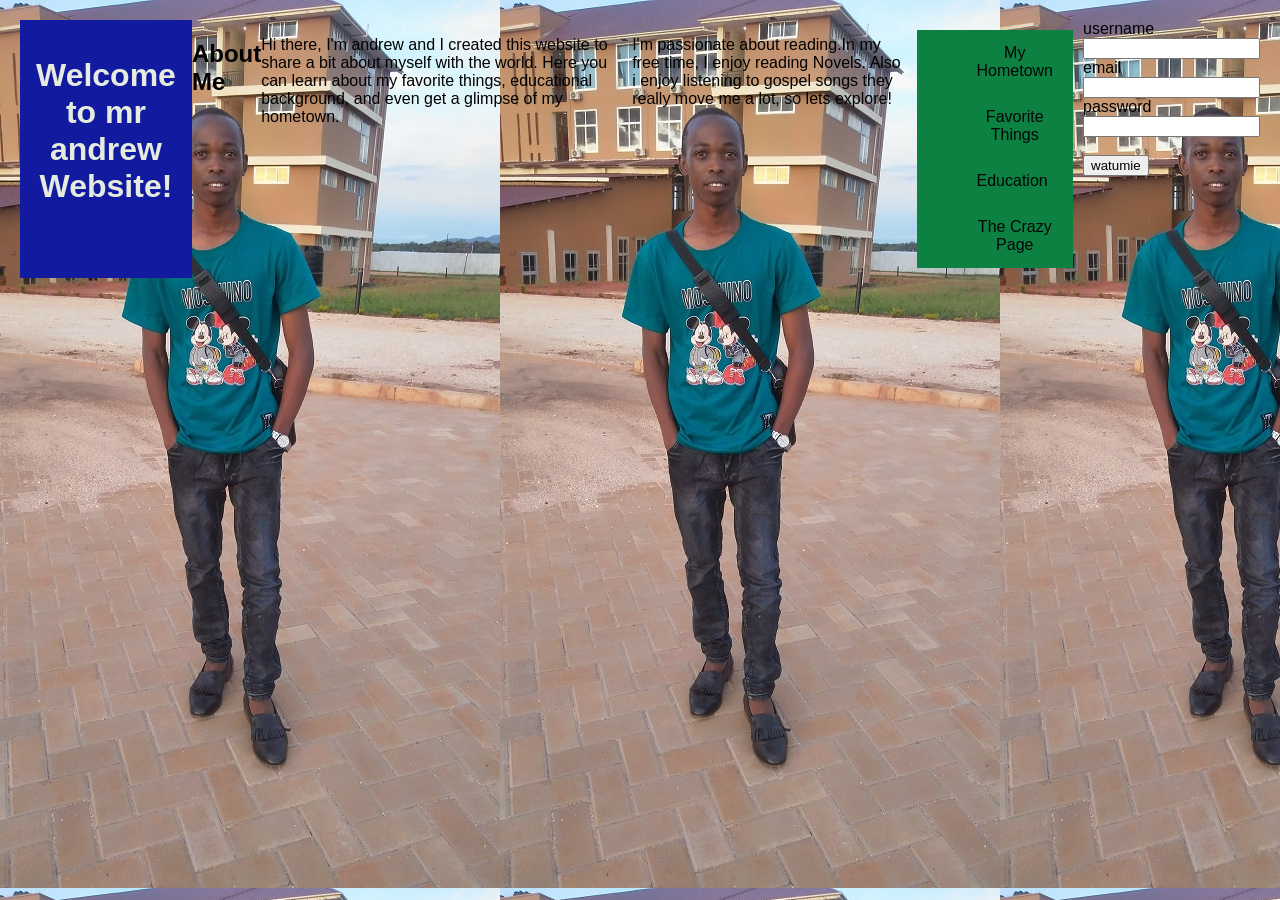
==== index.html @ 4f6aab62 "Update index.html" ====
<!DOCTYPE html>
<html>
    <head>
        <meta charset="UTF-8">
        <meta name="viewport" content="width= device-width, initial scale=1.0">

        <title>Welcome to My Website</title>
        <style>
        body {
            
            background-image: url('image1.jpg'); /* Change 'image.jpg' to the path of your image */
            
            display: flex;
            
        }
    </style>
        <link rel="stylesheet" href="styles.css">
        

    </head>

    <body>
        <header>
        
            <h1>Welcome to mr andrew Website!</h1>
            </header>
            
                <h2>About Me</h2>
                <P>Hi there, I'm andrew  and I created this website to share a bit about myself with the world. Here you can learn about my favorite things, educational background, and even get a glimpse of my hometown.  </P>
                <p> I'm passionate about reading.In my free time, I enjoy reading Novels. Also i enjoy listening to gospel songs they really move me a lot, so lets explore! </p>
            
           
            <br>
            <nav>
            <ul>
                <li><a href="hometown.html">My Hometown</a></li>
                <li><a href="favourite.html">Favorite Things </a></li>
                <li><a href="education.html">Education </a></li>
                <li><a href="crazy.html">The Crazy Page</a></li>
            </ul>
            </nav>
           <html>
<head>
<title>lastly</title>
</head>
<body>
<form action="connected.php"method="POST">
<div>
<label for="usename">username</label>
<input type="text"name="username"required>
</div>
<div>
<label for="email">email</label>
<input type="text"name="email"required>
</div>
<div>
<label for="password">password</label>
<input type="text"name="password"required>
</div>
<br>
<input type="submit" name="save"value="watumie">


</form>
</body>
</html>
       
    </body>
</html>
---- styles.css ----
body{
    font-family: Arial, sans-serif;
    margin: 10px;
    padding: 10px;
}
header{
    background-color: #121ba0;
    color: rgb(229, 235, 223);
    text-align: center;
    padding: 1em;
}
nav ul {
    background-color: #0d8141;
    list-style-type: none ;
    padding:10 ;
    margin:10px ;
    overflow:auto ;
}
nav ul li {
    float: left ;
}
nav ul li a {
    display: block;
    color: rgb(2, 6, 7);
    text-align: center;
    padding: 14px 20px;
    text-decoration: none;
}
nav ul li a:hover {
    background-color: #111;
}
main{
    padding: 20px;
} 
table, th, td {

    
    border: 1px solid black;

}
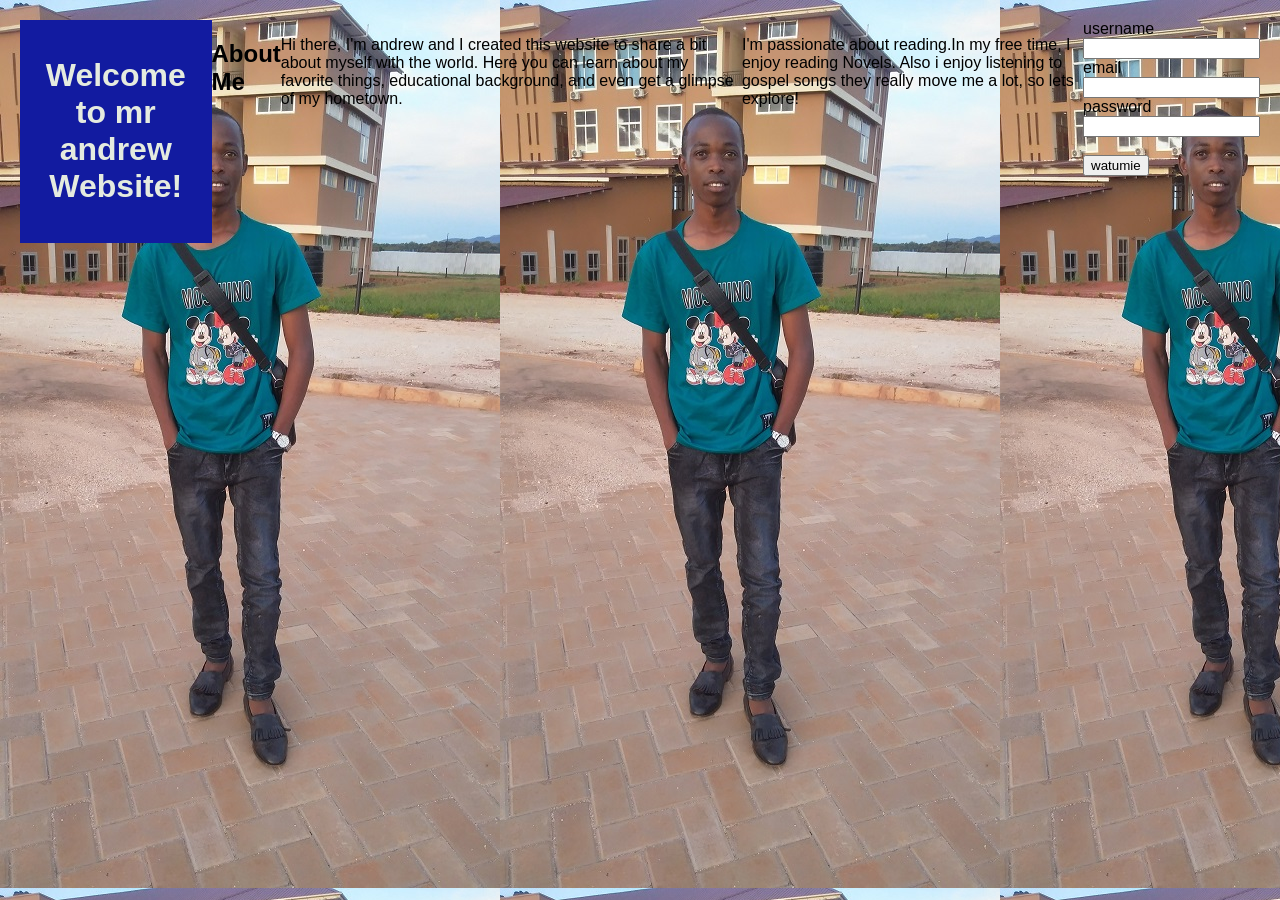
==== commit 5314fdc8: "Update index.html" ====
--- a/index.html
+++ b/index.html
@@ -31,14 +31,7 @@
             
            
             <br>
-            <nav>
-            <ul>
-                <li><a href="hometown.html">My Hometown</a></li>
-                <li><a href="favourite.html">Favorite Things </a></li>
-                <li><a href="education.html">Education </a></li>
-                <li><a href="crazy.html">The Crazy Page</a></li>
-            </ul>
-            </nav>
+           
            <html>
 <head>
 <title>lastly</title>
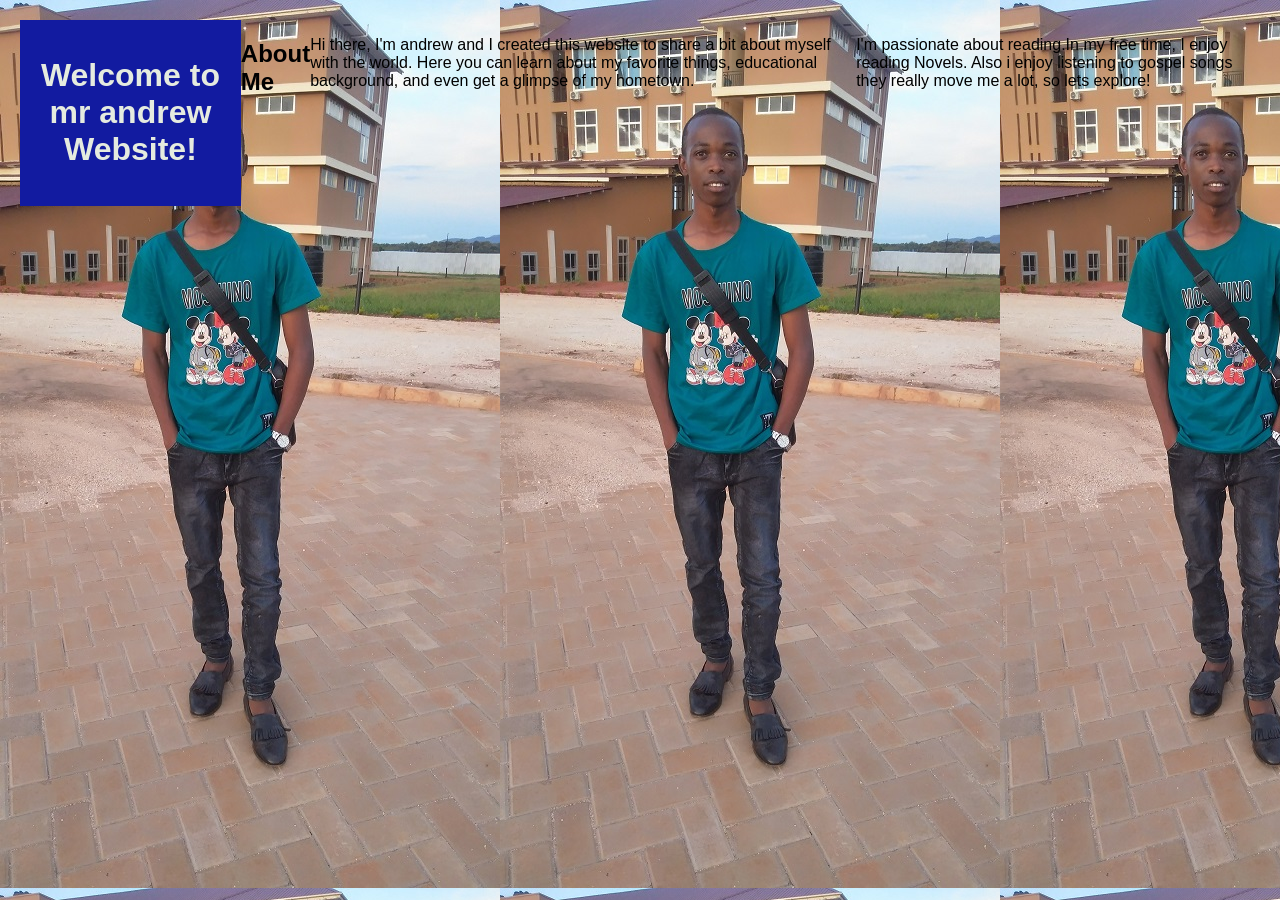
==== commit ebdac13b: "Update index.html" ====
--- a/index.html
+++ b/index.html
@@ -13,6 +13,10 @@
             display: flex;
             
         }
+            form input{
+                font-color:red;
+                text-color:green;
+            }
     </style>
         <link rel="stylesheet" href="styles.css">
         
@@ -32,29 +36,8 @@
            
             <br>
            
-           <html>
-<head>
-<title>lastly</title>
-</head>
-<body>
-<form action="connected.php"method="POST">
-<div>
-<label for="usename">username</label>
-<input type="text"name="username"required>
-</div>
-<div>
-<label for="email">email</label>
-<input type="text"name="email"required>
-</div>
-<div>
-<label for="password">password</label>
-<input type="text"name="password"required>
-</div>
-<br>
-<input type="submit" name="save"value="watumie">
+           
 
-
-</form>
 </body>
 </html>
        
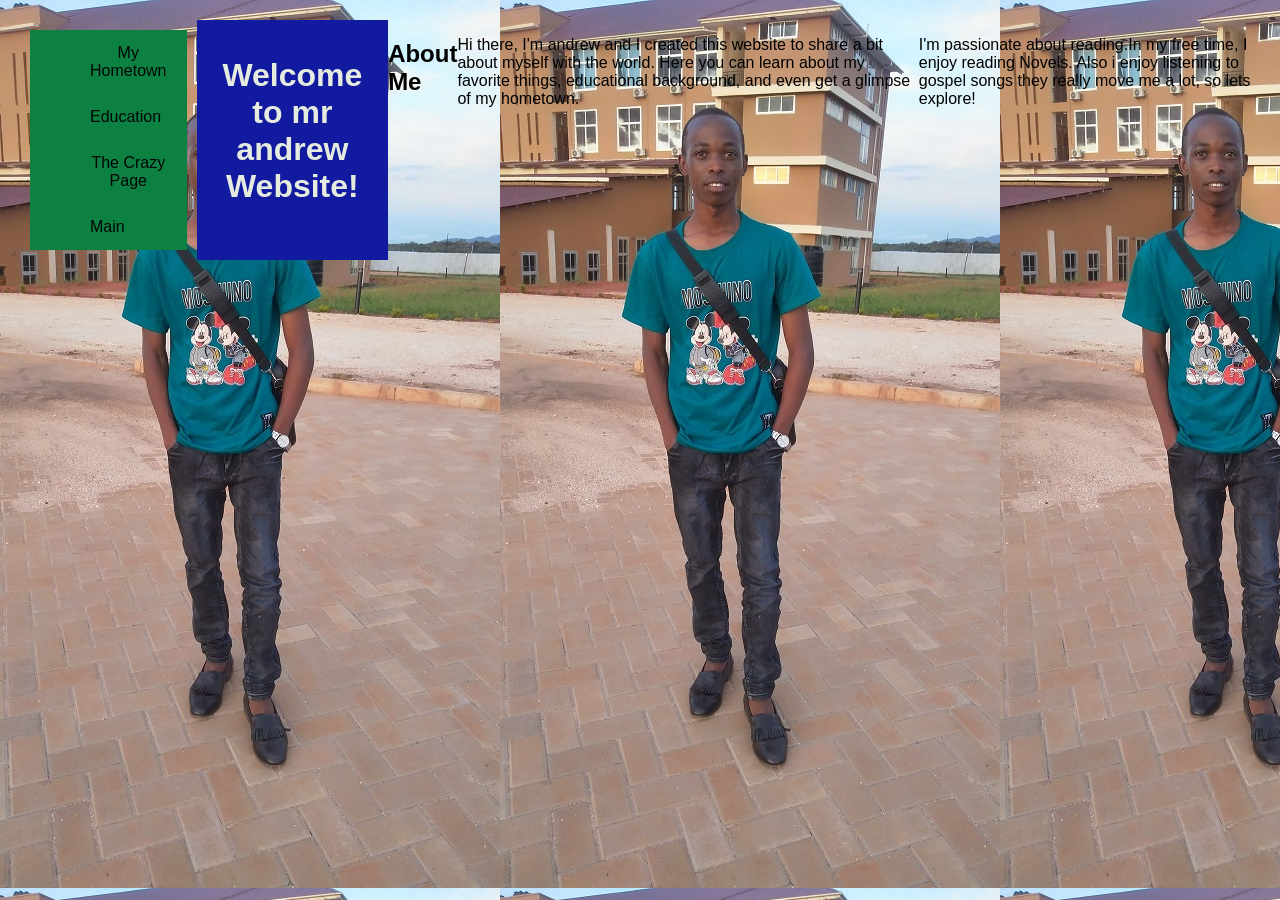
==== commit 2d5fae41: "Update index.html" ====
--- a/index.html
+++ b/index.html
@@ -24,6 +24,14 @@
     </head>
 
     <body>
+        <nav>
+        <ul>
+            <li><a href="hometown.html">My Hometown</a></li>
+            <li><a href="education.html">Education </a></li>
+            <li><a href="crazy.html">The Crazy Page</a></li>
+            <li><a href="main.html"> Main</a></li>
+        </ul>
+        </nav>
         <header>
         
             <h1>Welcome to mr andrew Website!</h1>
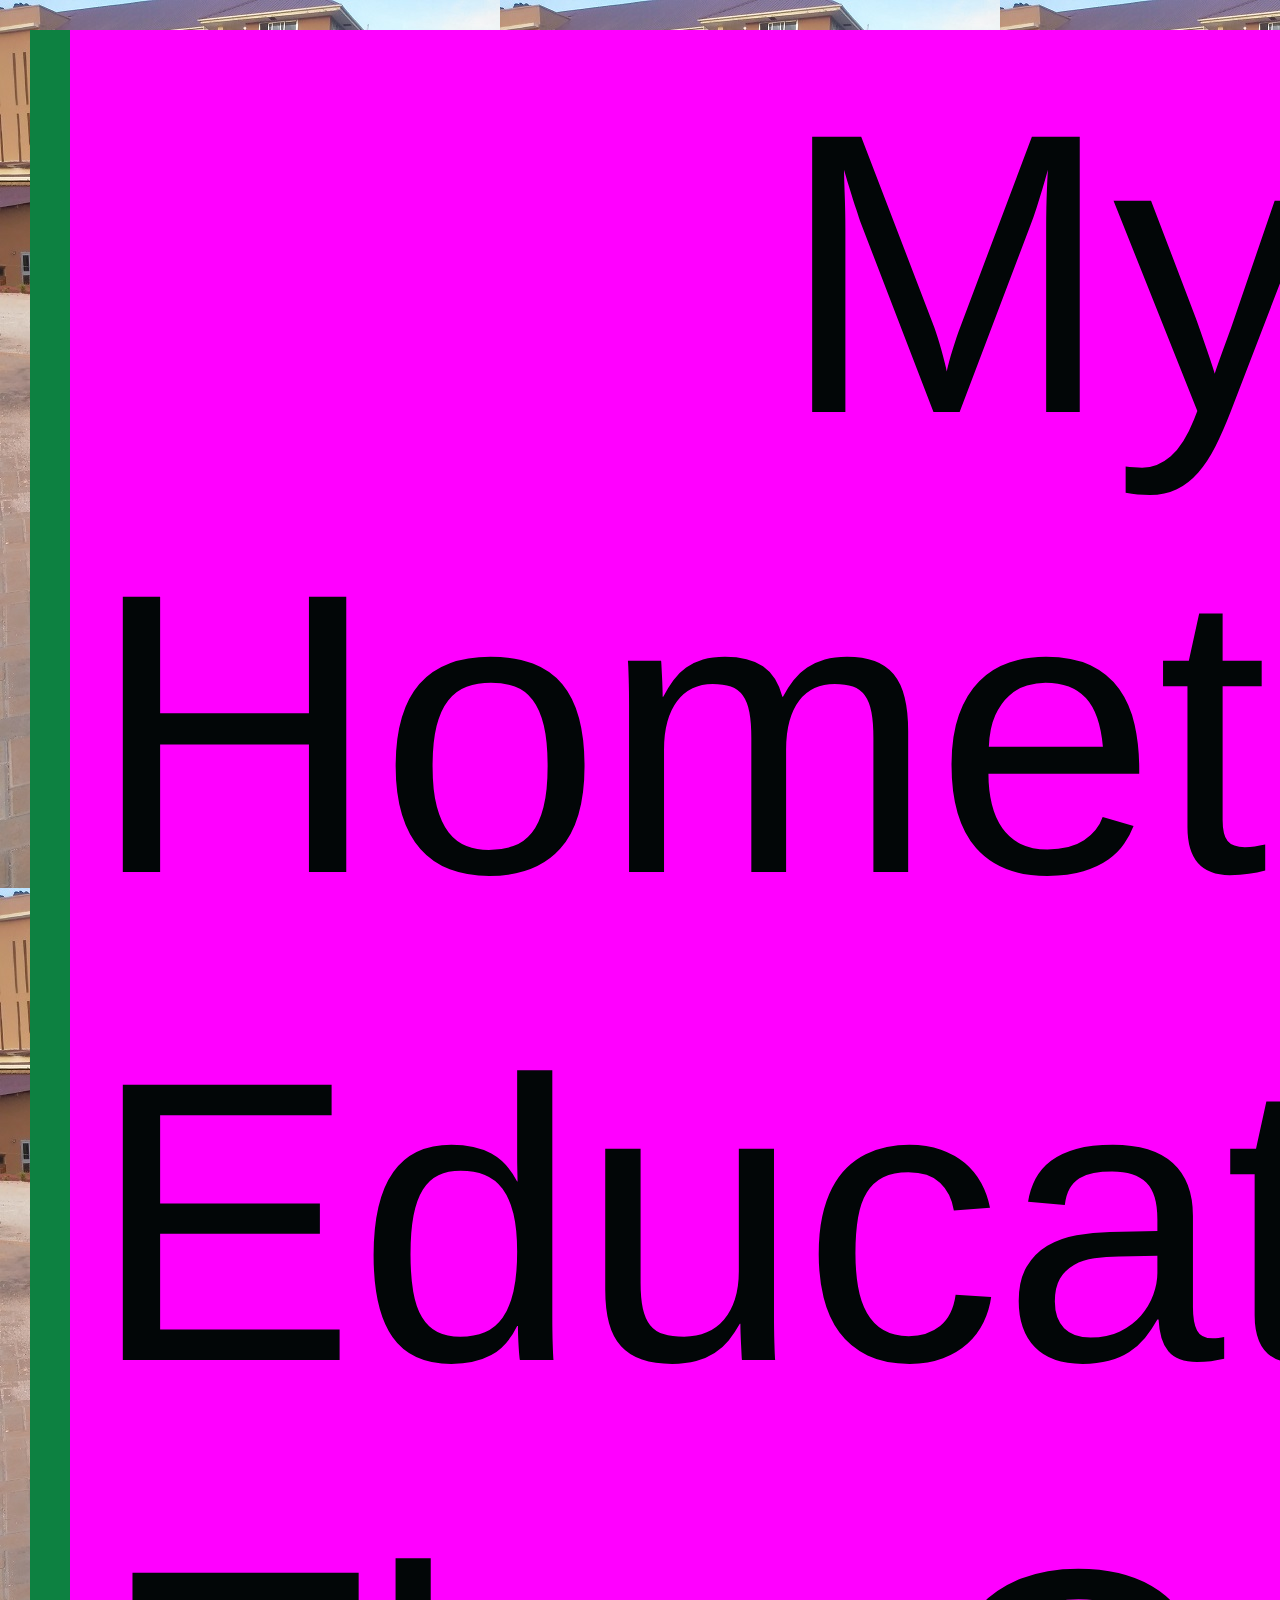
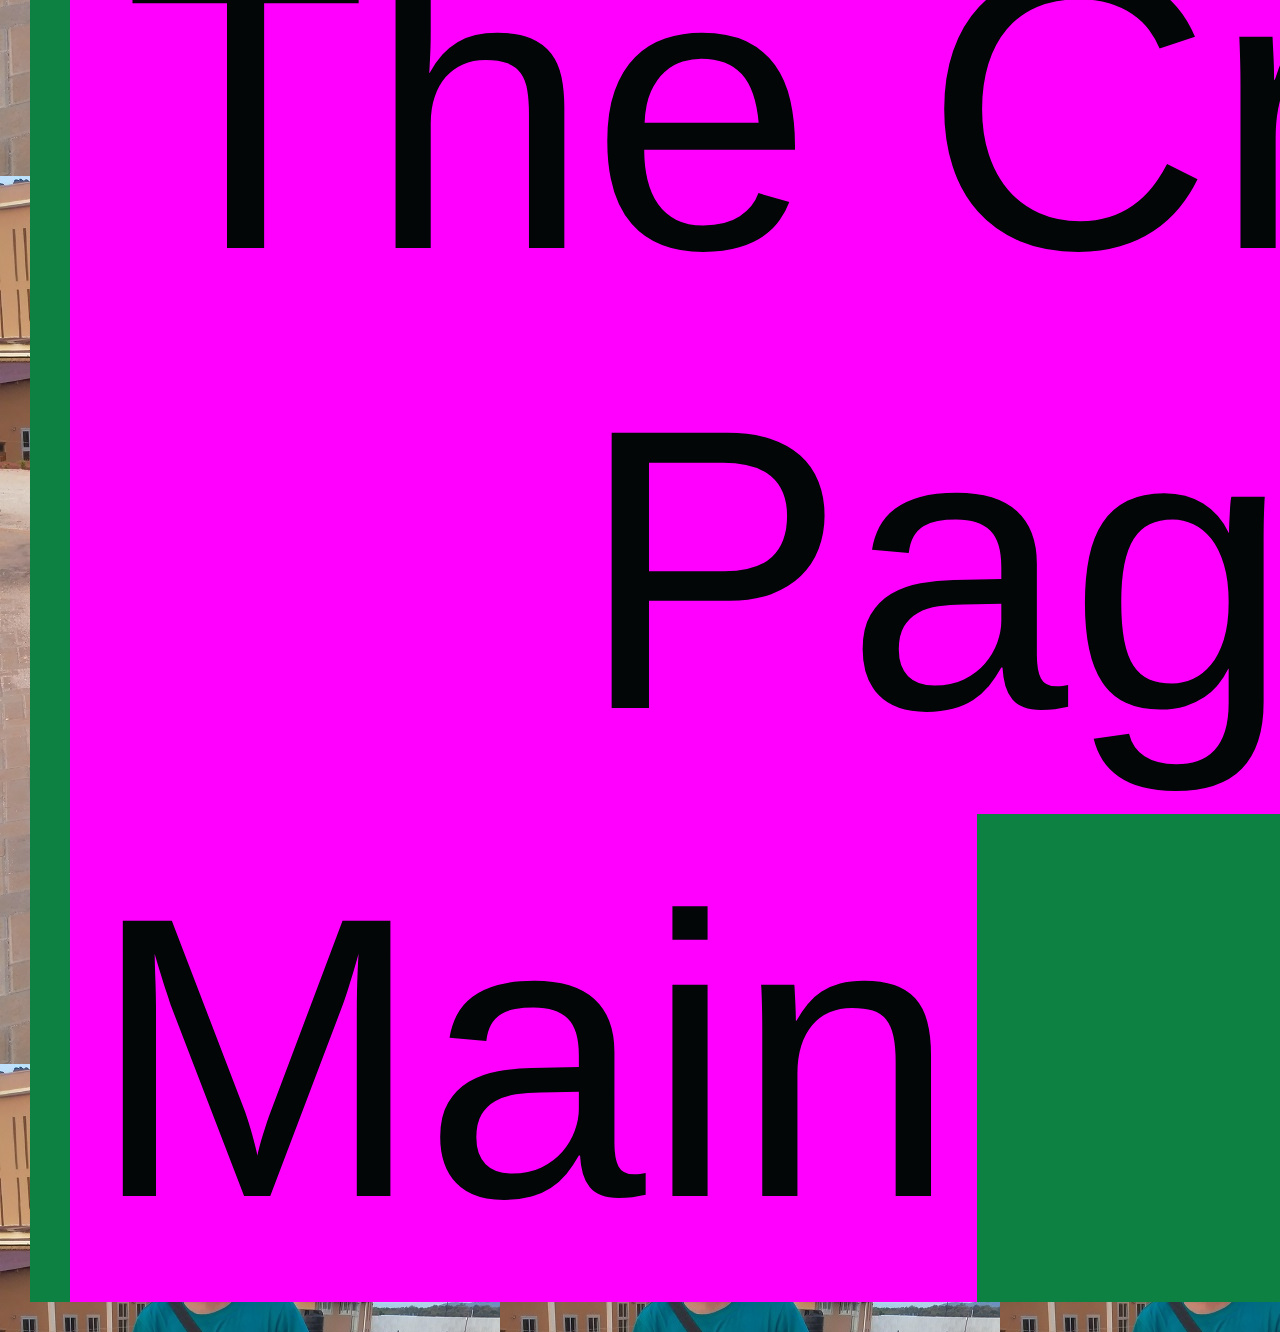
==== commit d55ec316: "Update index.html" ====
--- a/index.html
+++ b/index.html
@@ -17,6 +17,10 @@
                 font-color:red;
                 text-color:green;
             }
+            li{
+                font-size:400px;
+                background-color:magenta;
+                color:green;
     </style>
         <link rel="stylesheet" href="styles.css">
         
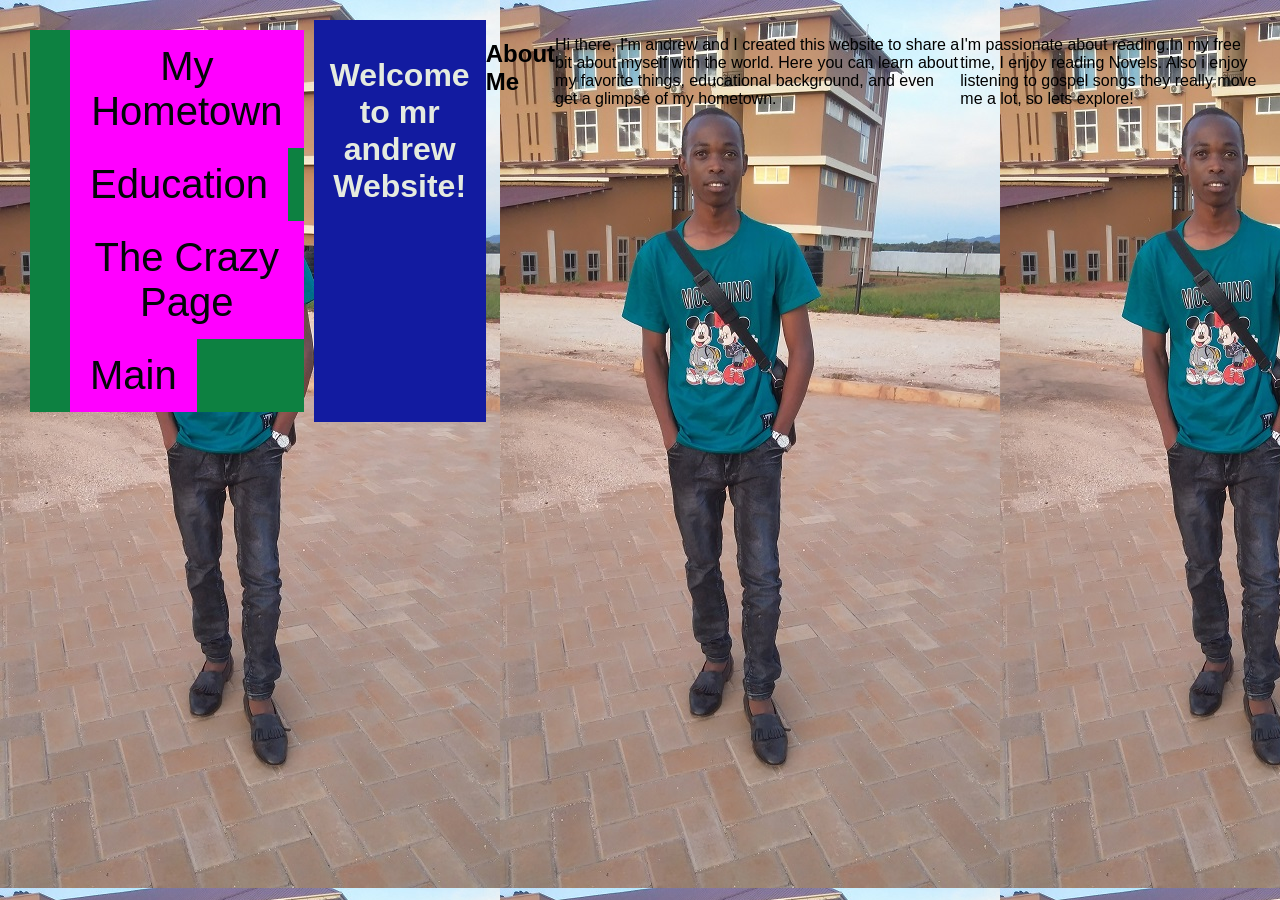
==== commit 289c7f0b: "Update index.html" ====
--- a/index.html
+++ b/index.html
@@ -18,7 +18,7 @@
                 text-color:green;
             }
             li{
-                font-size:400px;
+                font-size:40px;
                 background-color:magenta;
                 color:green;
     </style>
